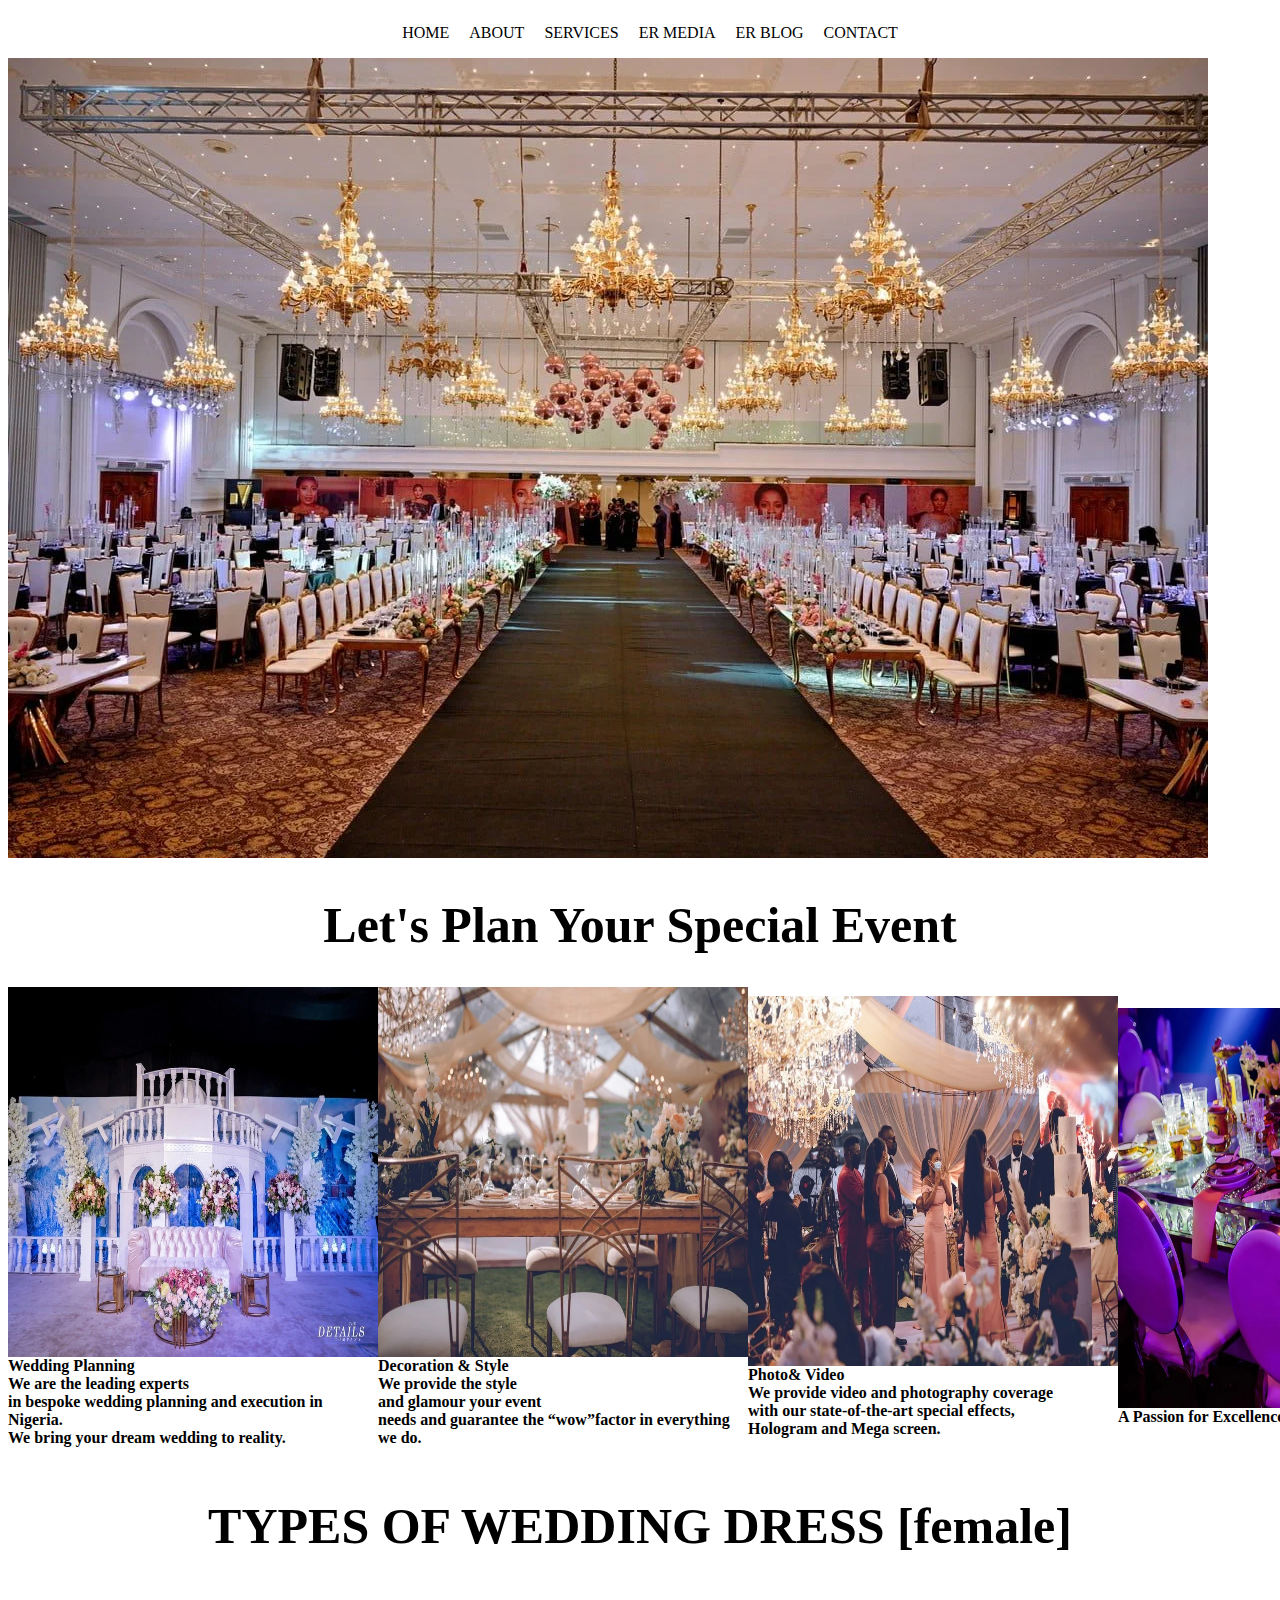
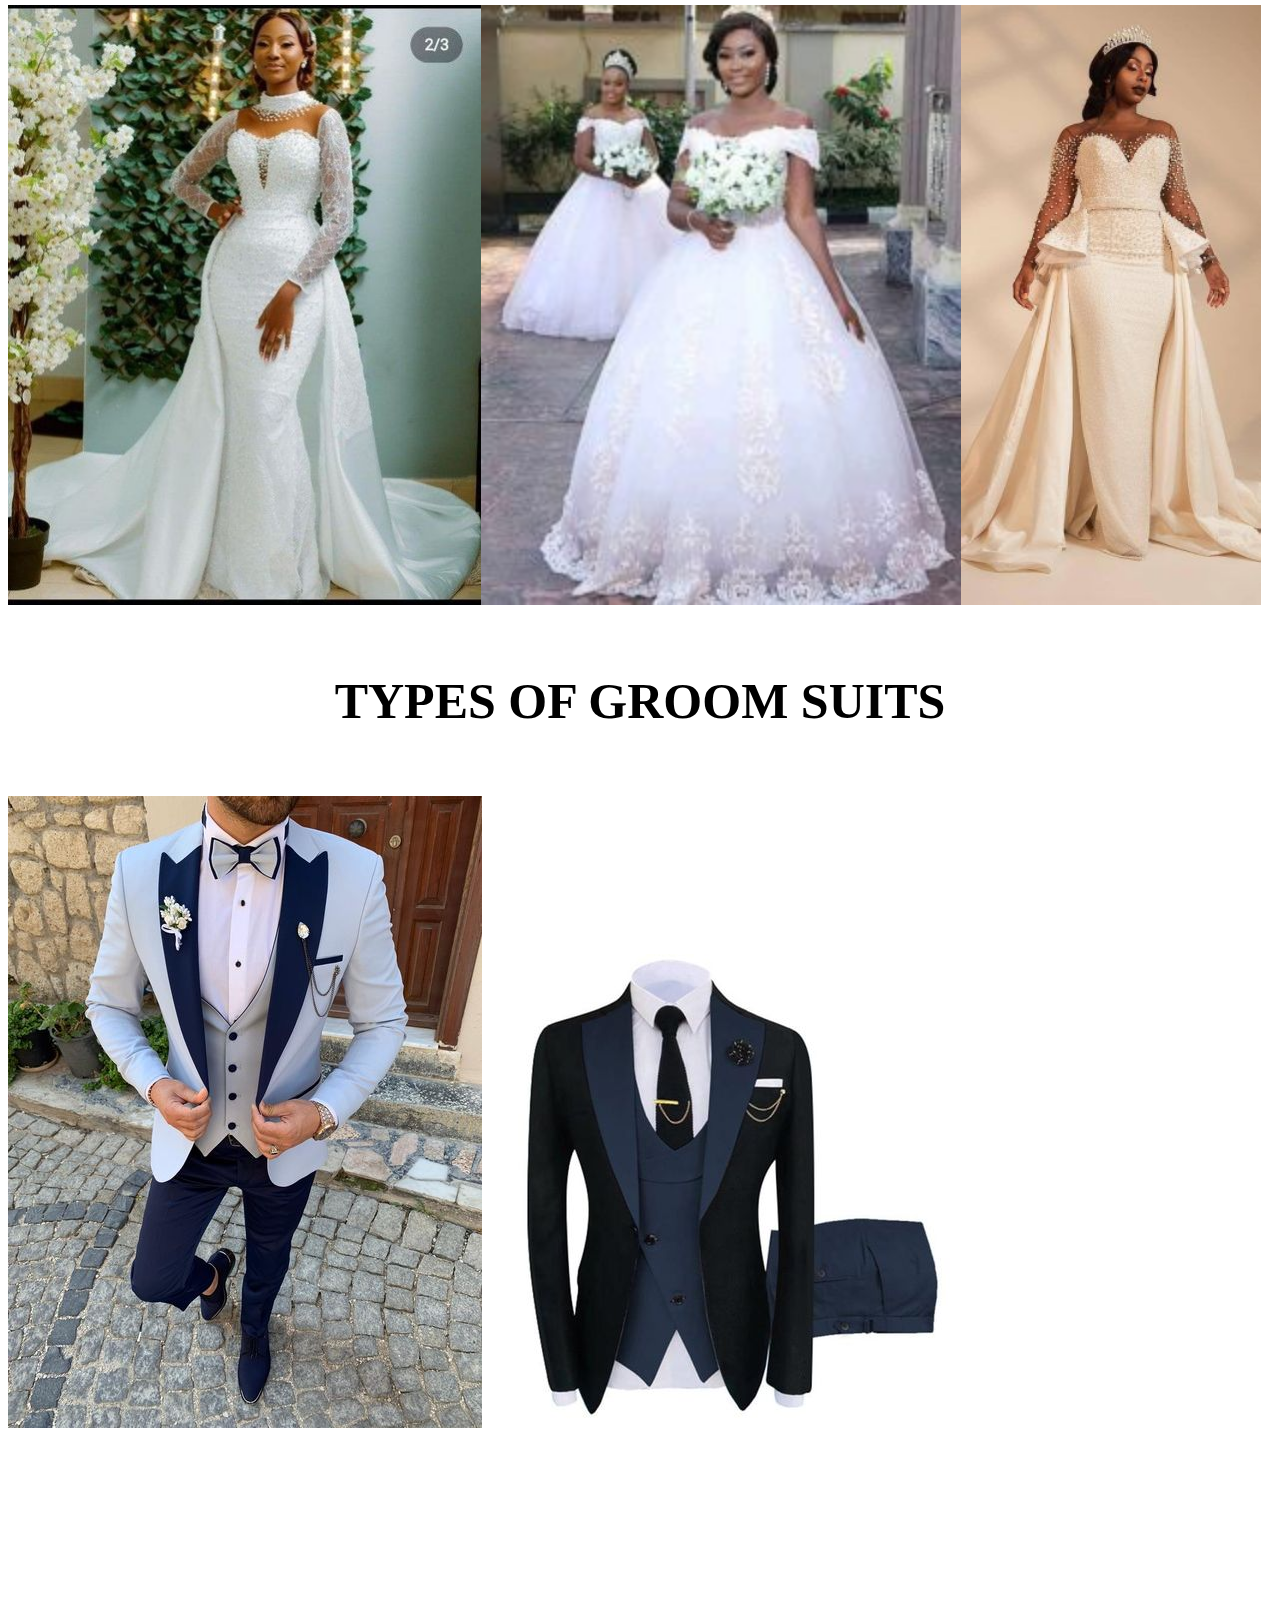
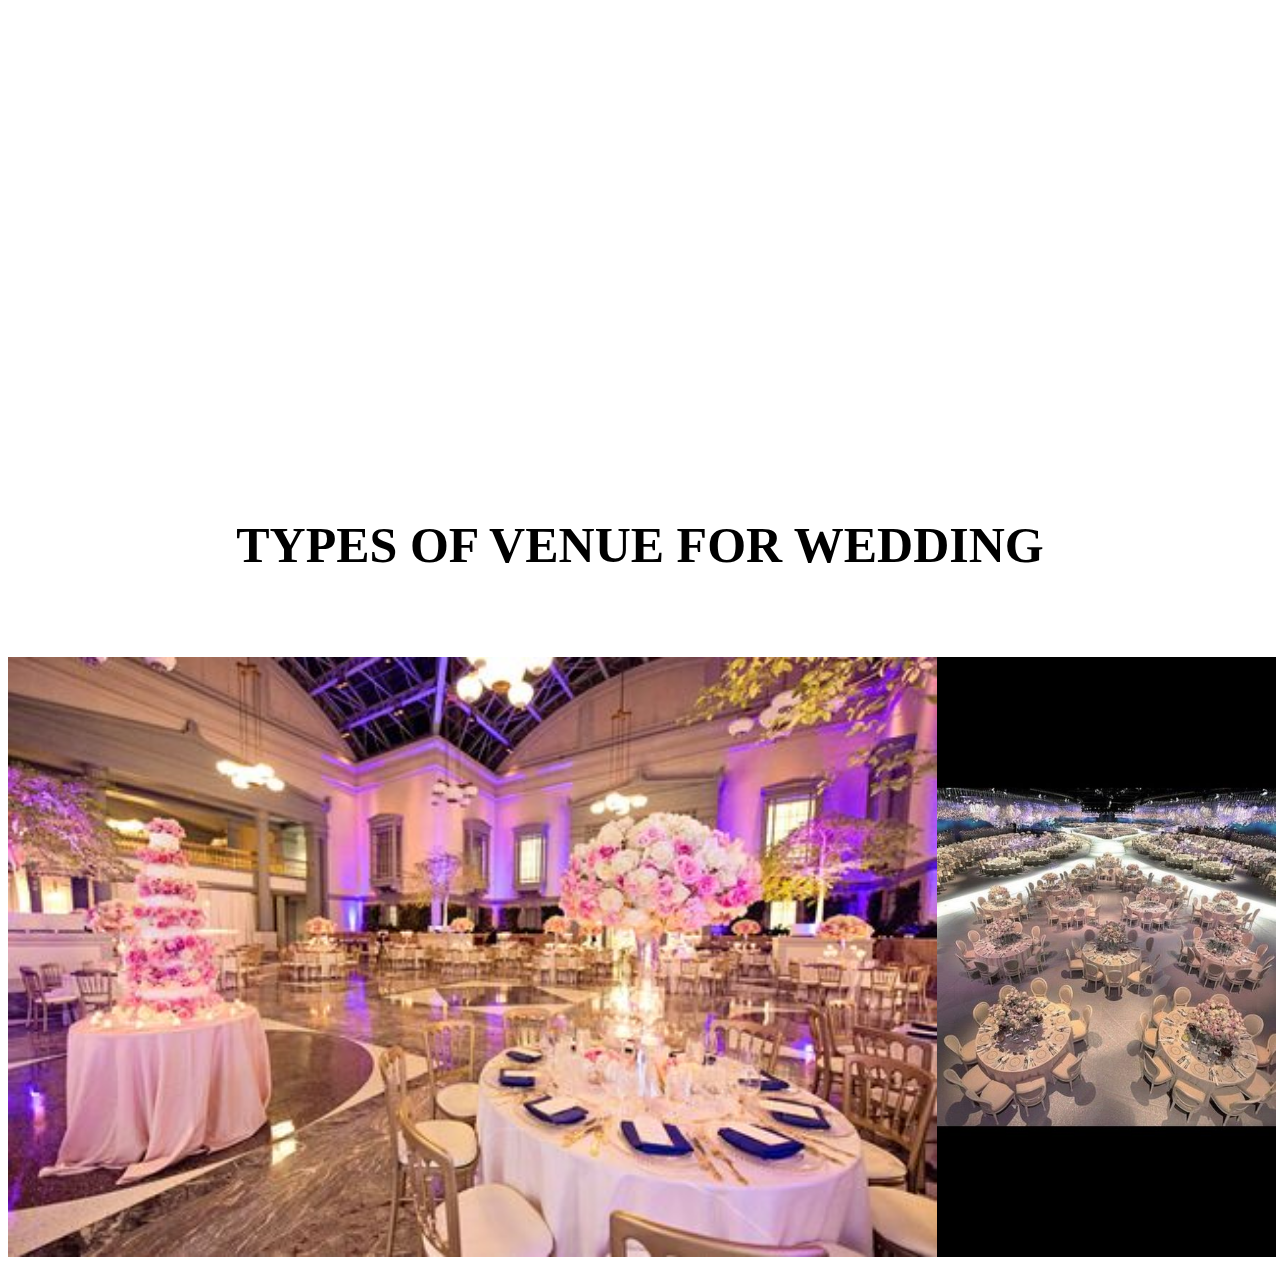
==== index.html @ 89040980 "wedding" ====
<!DOCTYPE html>
<html lang="en">

<head>
    <meta charset="UTF-8">
    <meta name="viewport" content="width=device-width, initial-scale=1.0">
    <link rel="stylesheet" href="styles.css">
    <title>SUNMI'S WEDDING PARTY N EVENT</title>
</head>

<body>
    <div class="bg">
        <div class="logo">
            <div class="list">
                <ul>
                    <li>HOME</lI>
                    <li>ABOUT</li>
                    <li>SERVICES</li>
                    <li>ER MEDIA</li>
                    <li>ER BLOG</li>
                    <li>CONTACT</li>
                </ul>
            </div>
            <div>
                <img src="PIC-1Ex.jpg.webp" alt="">
            </div>
        </div>
        <h1 class="text3">Let's Plan Your Special Event</h1>

        <div class="flex">
            <div>
                <img class="image" src="Image00050.jpg.webp" alt="">
                <strong>Wedding Planning</strong>
                <div>

                </div>
                <strong>We are the leading experts<br>
                    in bespoke wedding planning and execution in Nigeria.<br>
                    We bring your dream wedding to reality.</strong>
            </div>
            <div>
                <img class="image" src="Image00092.jpg.webp" alt="">
                <strong> Decoration & Style</strong>
                <div>

                </div>
                <strong> We provide the style<br>
                    and glamour your event <br>
                    needs and guarantee the “wow”factor in everything we do.</strong>
            </div>
            <div>
                <img class="image" src="Image00337.jpg.webp" alt="">
                <strong>Photo& Video</strong>
                <div>

                </div>
                <strong>We provide video and photography coverage<br>
                    with our state-of-the-art special effects,<br>
                    Hologram and Mega screen.</strong>
            </div>
            <div>
                <img class="sun" src="SU.webp" alt="">
                <strong>A Passion for Excellence</strong>
            </div>.
        </div>
        <H3 class="sen">TYPES OF WEDDING DRESS [female]</H3>
        <div class="div">
            <img src="wed1.jpg" alt="">
            <img  src="wed2.jpg" alt="">
            <img src="wed3.jpg" alt="">                                                     
            </div>
            <h4 class="wedding">TYPES OF GROOM SUITS</h4>
            <img src="wedd1.jpg" alt="">
            <img src="wedd2.jpg" alt="">
            <div class="div2">
        </div>
        <h5 class="swa"> TYPES OF VENUE FOR WEDDING</h5>
        <div class="div3"
        <img src="ven.jpg" alt="">
        <img src="ven2.jpg" alt="">
        <img src="ven3.jpg" alt="">
    </div>

</body>

</html>
---- styles.css ----
ul {
    list-style: none;
    display: inline-flex;
}

li {
    padding-right: 20px;
}

.bg {
    background-color: blueviolet;
}

.logo {}

.text {
    color: black;
    text-align: center;
}

.list {
    display: flex;
    justify-content: center;
    align-items: center;
}

.bg{
    background-color:white;
}
.image{
    height: 370px;
    width: 370px;
    display:flex;
    justify-content:center;
}

.text3{
    font-size: 50px;
}

h1{
    text-align: center;
}

.flex {
    display: flex;
    justify-content: space-between;
    align-items: center;
}

.div{
    height: 300px;
    display: flex;
}
.sunmi{
    text-align: right;
    padding-right:20px ;
}
.sun{
    height: 400px;
    width: 400px;
    display:flex;
    justify-content:center;
}
.sen{
    color: black;  
    text-align: center;
    font-size: 50px;
}
.sew{
    height: 400px;
    width: 400px;
    display:flex;
    justify-content:center

}
.div{
    display: flex;
    height: 600px;
}
.wedding{
color: black;  
text-align: center;
font-size: 50px;
}
.div2{
    display:flex;
    height:600px;
}
.div3{
    display:flex;
    height:600px;
}
.swa{
    color: black;  
    text-align: center;
    font-size: 50px;
}
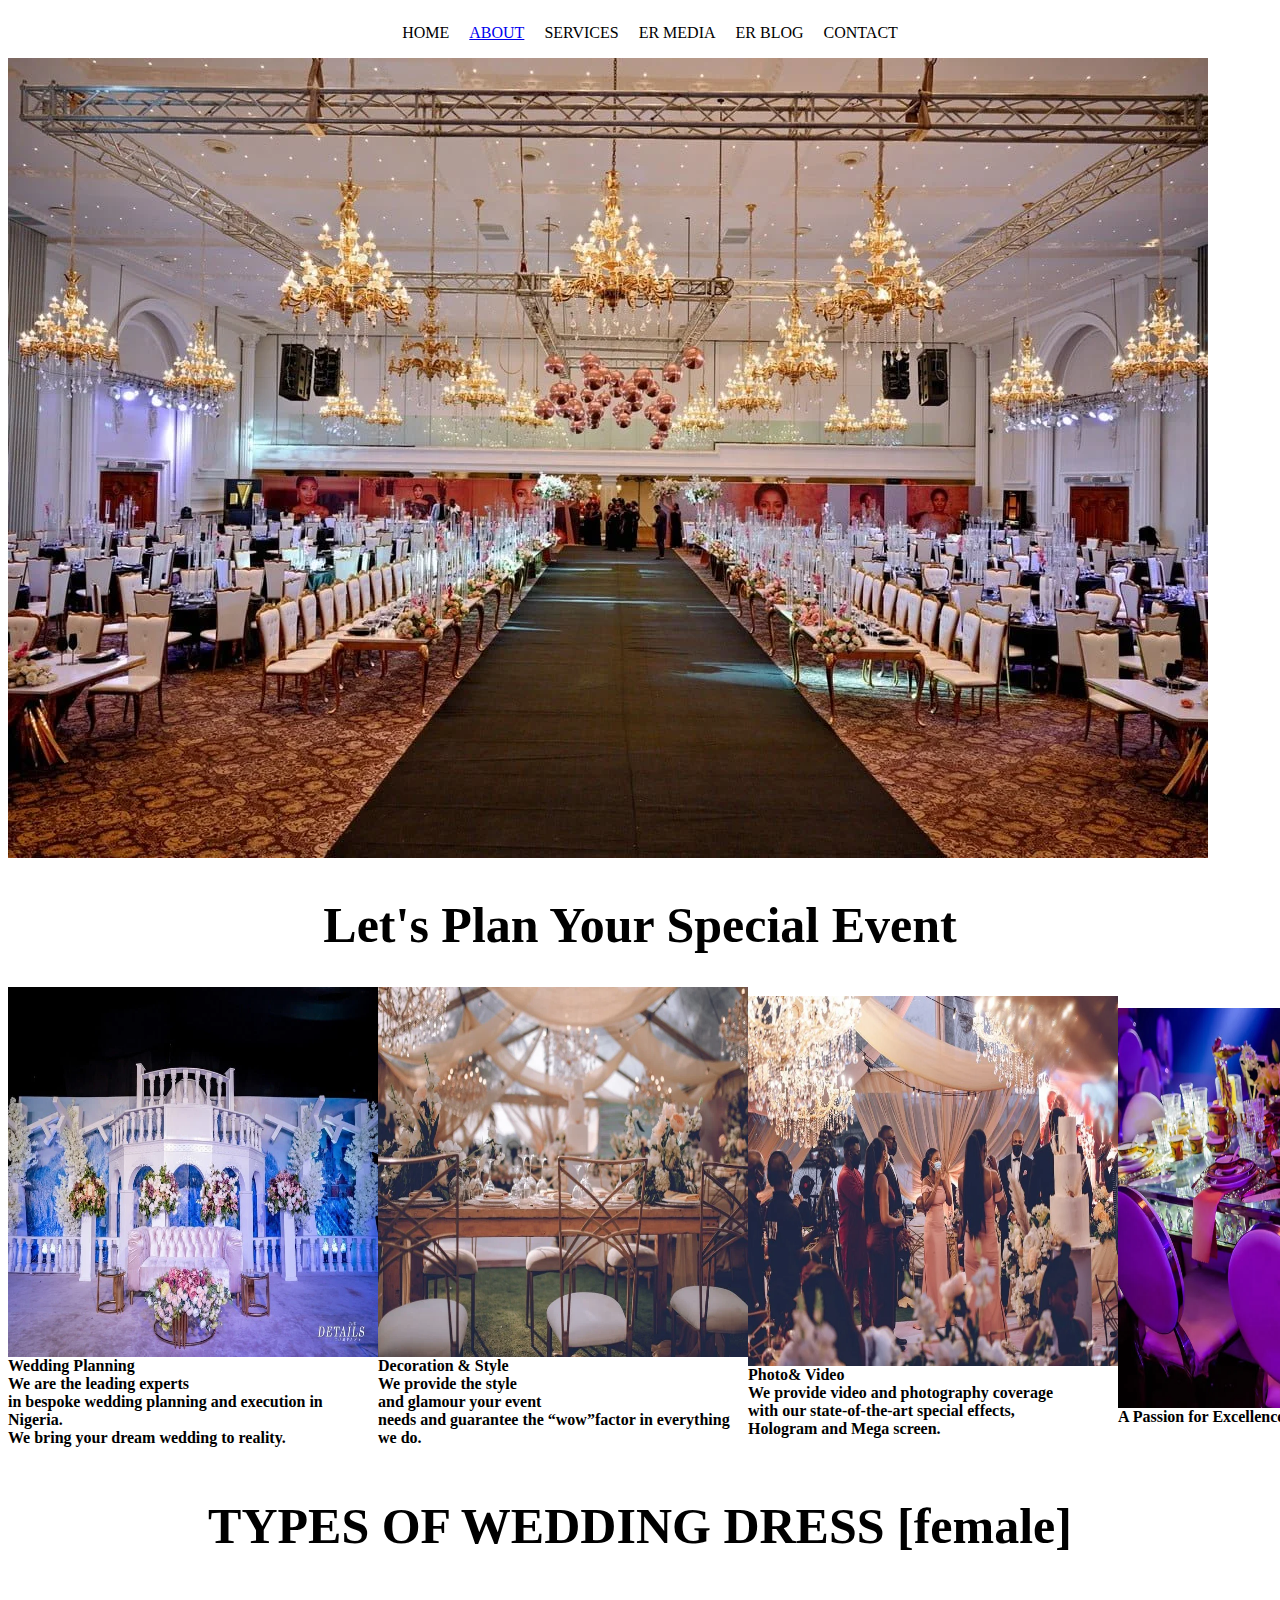
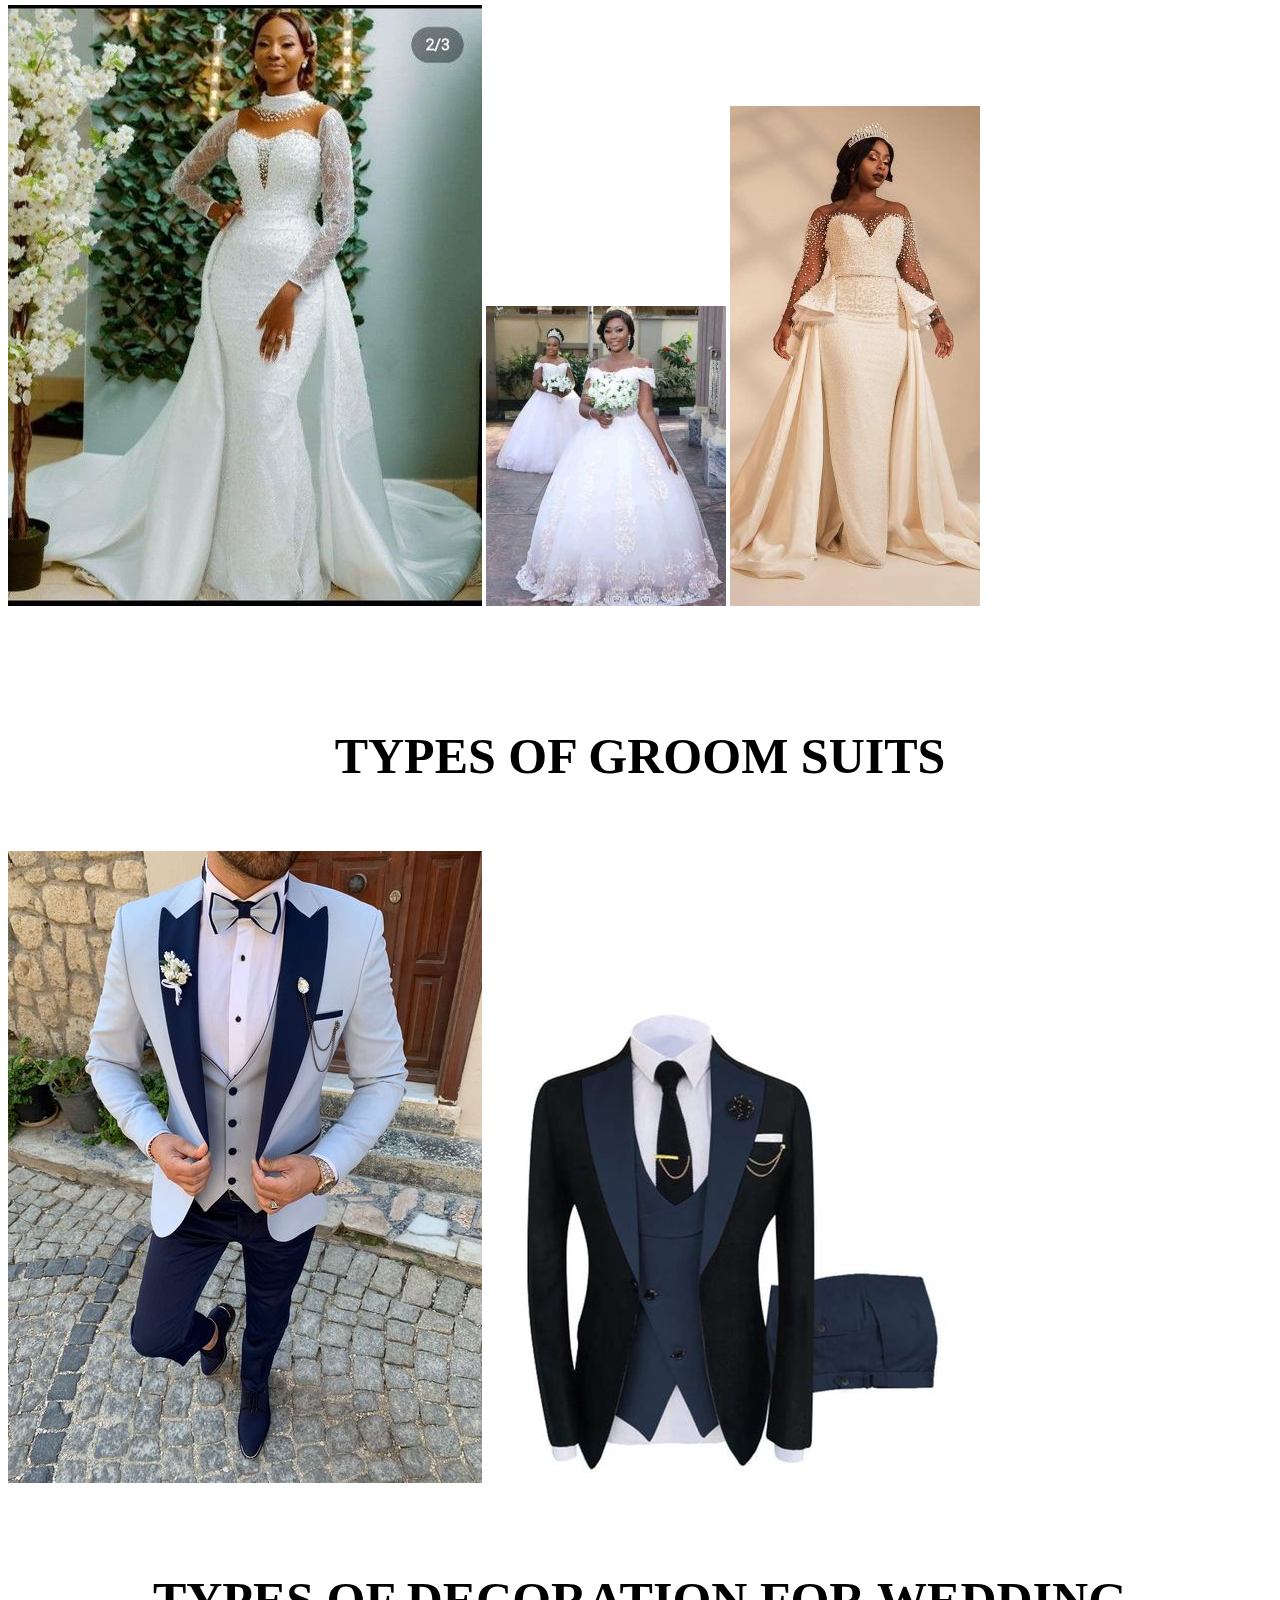
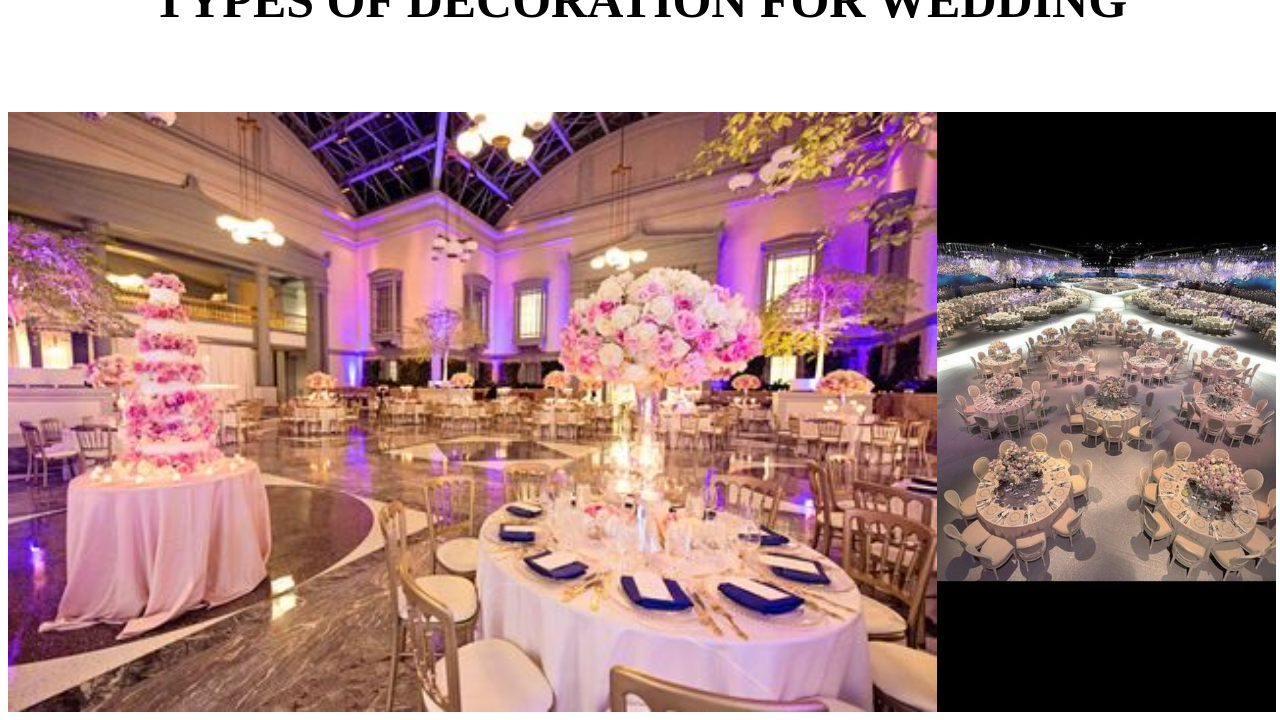
==== commit a5c4c197: "wedding-event" ====
--- a/index.html
+++ b/index.html
@@ -1,6 +1,5 @@
 <!DOCTYPE html>
 <html lang="en">
-
 <head>
     <meta charset="UTF-8">
     <meta name="viewport" content="width=device-width, initial-scale=1.0">
@@ -14,7 +13,9 @@
             <div class="list">
                 <ul>
                     <li>HOME</lI>
-                    <li>ABOUT</li>
+                    <li>
+                        <a href="ABOUT.HTML">ABOUT</a>
+                    </li>
                     <li>SERVICES</li>
                     <li>ER MEDIA</li>
                     <li>ER BLOG</li>
@@ -63,18 +64,19 @@
                 <strong>A Passion for Excellence</strong>
             </div>.
         </div>
-        <H3 class="sen">TYPES OF WEDDING DRESS [female]</H3>
-        <div class="div">
+        <h3 class="sen">TYPES OF WEDDING DRESS [female]</h3>
             <img src="wed1.jpg" alt="">
             <img  src="wed2.jpg" alt="">
-            <img src="wed3.jpg" alt="">                                                     
+            <img src="wed3.jpg" alt="">  
+            <div class="div">
+
             </div>
             <h4 class="wedding">TYPES OF GROOM SUITS</h4>
             <img src="wedd1.jpg" alt="">
             <img src="wedd2.jpg" alt="">
             <div class="div2">
         </div>
-        <h5 class="swa"> TYPES OF VENUE FOR WEDDING</h5>
+        <h5 class="swa"> TYPES OF DECORATION FOR WEDDING</h5>
         <div class="div3"
         <img src="ven.jpg" alt="">
         <img src="ven2.jpg" alt="">
--- a/styles.css
+++ b/styles.css
@@ -24,21 +24,22 @@
     align-items: center;
 }
 
-.bg{
-    background-color:white;
+.bg {
+    background-color: white;
 }
-.image{
+
+.image {
     height: 370px;
     width: 370px;
-    display:flex;
-    justify-content:center;
+    display: flex;
+    justify-content: center;
 }
 
-.text3{
+.text3 {
     font-size: 50px;
 }
 
-h1{
+h1 {
     text-align: center;
 }
 
@@ -48,51 +49,131 @@
     align-items: center;
 }
 
-.div{
-    height: 300px;
+.div {
+    height: 500px;
     display: flex;
 }
-.sunmi{
+
+.sunmi {
     text-align: right;
-    padding-right:20px ;
+    padding-right: 20px;
 }
-.sun{
+
+.sun {
     height: 400px;
     width: 400px;
-    display:flex;
-    justify-content:center;
+    display: flex;
+    justify-content: center;
 }
-.sen{
-    color: black;  
+
+.sen {
+    color: black;
     text-align: center;
     font-size: 50px;
 }
-.sew{
+
+.sew {
     height: 400px;
     width: 400px;
-    display:flex;
-    justify-content:center
+    display: flex;
+    justify-content: center
+}
 
+.div {
+    display: flex;
+    width: 400px;
+    height: 600px;
 }
-.div{
+
+.wedding {
+    color: black;
+    text-align: center;
+    font-size: 50px;
+}
+
+.div2 {
+    display: flex;
+}
+
+.div3 {
     display: flex;
     height: 600px;
 }
-.wedding{
-color: black;  
-text-align: center;
-font-size: 50px;
-}
-.div2{
-    display:flex;
-    height:600px;
-}
-.div3{
-    display:flex;
-    height:600px;
-}
-.swa{
-    color: black;  
+
+.swa {
+    color: black;
     text-align: center;
     font-size: 50px;
+}
+
+    .div {
+        height: 50pX;
+    }
+
+    ul{
+        list-style: none;
+        display: inline-flex;
+    }
+    
+    li {
+        padding-right: 20px;
+    }
+    
+    .bg {
+        background-color: blueviolet;
+    }
+    
+    .logo {}
+    
+    .text {
+        color: black;
+        text-align: center;
+    }
+    
+    .list {
+        display: flex;
+        justify-content: center;
+        align-items: center;
+    }
+    
+    .bg {
+        background-color: white;
+    }
+
+.des{
+    width:1250px;
+    height:900px;
+
+}
+ul{
+    list-style: none;
+    display: inline-flex;
+}
+
+li {
+    padding-right: 20px;
+}
+
+.bg {
+    background-color: blueviolet;
+}
+.logo {}
+
+.text {
+    color: black;
+    text-align: center;
+}
+
+.list {
+    display: flex;
+    justify-content: center;
+    align-items: center;
+}
+
+.bg {
+    background-color: white;
+}
+.bold{
+    width:1250px;
+    height:900px;  
 }